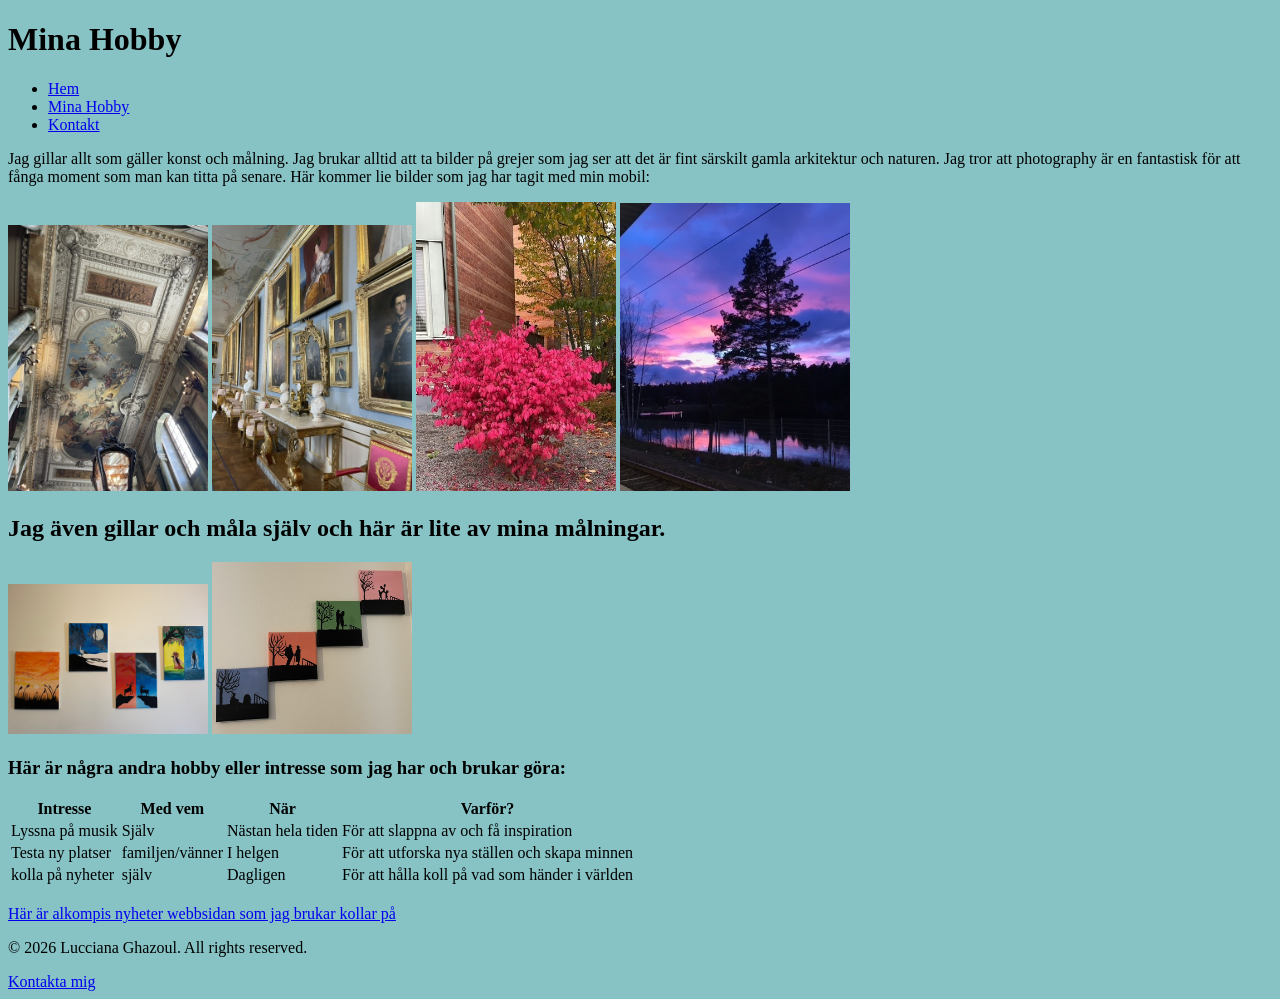
==== hobby.html @ 91b1d310 "first commit" ====
<!DOCTYPE html>
<html lang="en">
    <head>
        <meta charset="UTF-8">
        <meta name="viewport" content="width=device-width, initial-scale=1.0">
        <title>Mina Hobby</title>
    </head>
    <body style="background-color: rgb(135, 194, 196);">
        <h1>Mina Hobby</h1>
        <header>
            
             <nav>
             <ul>
                <li><a href="index.html">Hem</a></li>
                <li><a href="hobby.html">Mina Hobby</a></li>
                <li><a href="kontakt.html">Kontakt</a></li>
             </ul>
        </nav>
        </header>

        <main>
            <p>Jag gillar allt som gäller konst och målning. Jag brukar alltid att ta bilder på grejer som jag ser att det är fint
         särskilt gamla arkitektur och naturen. Jag tror att photography är en fantastisk för att fånga moment som man kan titta på senare.
        Här kommer lie bilder som jag har tagit med min mobil: </p>
        
             <img src="images/kungligslotet-2.jpg" alt="kungligslotet tak" width="200">
             <img src="images/kungligslotet.jpg" alt="kungligslotet tavlor" width="200">
             <img src="images/natur.jpg" alt="Rosa träd" width="200">
             <img src="images/natur-2.jpg" alt="Solnedgång över en sjö" width="230">

             <h2>Jag även gillar och måla själv och här är lite av mina målningar.</h2>
                <img src="images/mina-tavlor.jpeg" alt="målning1" width="200">
                <img src="images/mina-tavlor-2.jpeg" alt="målning2" width="200">

             <section>
               <h3> Här är några andra hobby eller intresse som jag har och brukar göra: </h3>
             <table>
                <thead>
                    <tr>
                        <th>Intresse</th>
                        <th>Med vem</th>
                        <th>När</th>
                        <th>Varför?</th>
                    </tr>
                </thead>
                <tbody>
                    <tr>
                    <td>Lyssna på musik</td>
                    <td>Själv</td>
                    <td>Nästan hela tiden</td>
                    <td>För att slappna av och få inspiration</td>
                    </tr>
                    <tr>
                    <td>Testa ny platser</td>
                    <td>familjen/vänner</td>
                    <td>I helgen</td>
                    <td>För att utforska nya ställen och skapa minnen</td>
                    </tr>
                    <tr>
                    <td>kolla på nyheter</td>
                    <td>själv</td>
                    <td>Dagligen</td>
                    <td>För att hålla koll på vad som händer i världen</td>
                    </tr>
                </tbody>
             </table>
            </section>
            <br>

            <a href="https://alkompis.se/" target="_blank" rel="noopener">Här är alkompis nyheter webbsidan som jag brukar kollar på</a>
            

        </main>

        <footer>
        <p>&copy; 2026 Lucciana Ghazoul. All rights reserved.</p>
        <a href="kontakt.html">Kontakta mig</a>
      </footer>
       
    </body>

</html>
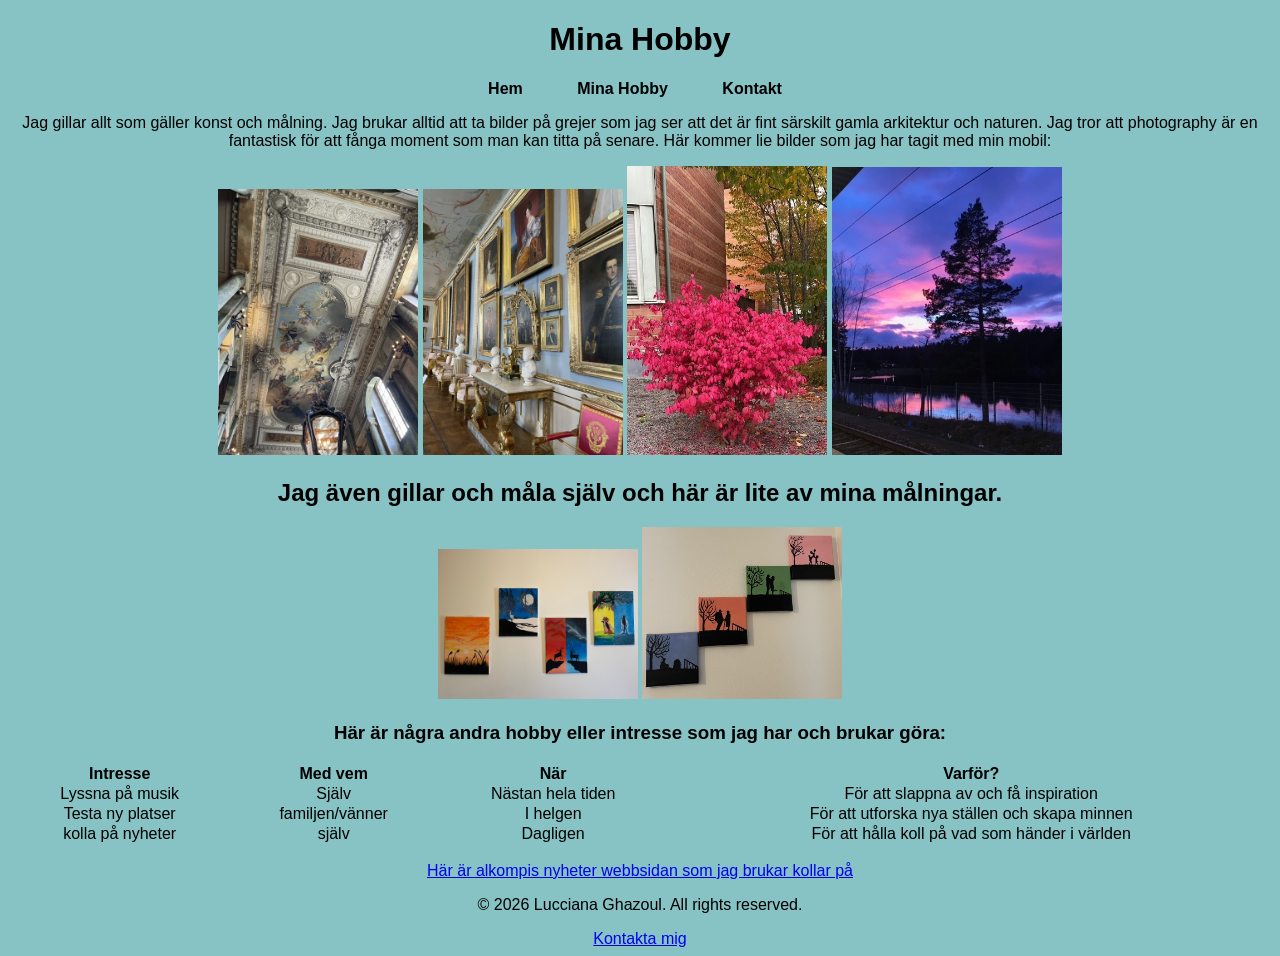
==== commit 1c0dd8fe: "Skapat en css sida" ====
--- a/hobby.html
+++ b/hobby.html
@@ -4,16 +4,17 @@
         <meta charset="UTF-8">
         <meta name="viewport" content="width=device-width, initial-scale=1.0">
         <title>Mina Hobby</title>
+        <link rel="stylesheet" href="styles.css">
     </head>
-    <body style="background-color: rgb(135, 194, 196);">
+    <body id="body3" >
         <h1>Mina Hobby</h1>
         <header>
             
              <nav>
-             <ul>
-                <li><a href="index.html">Hem</a></li>
-                <li><a href="hobby.html">Mina Hobby</a></li>
-                <li><a href="kontakt.html">Kontakt</a></li>
+             <ul id="head-lista">
+                <li id="sida"><a href="index.html">Hem</a></li>
+                <li id="sida"><a href="hobby.html">Mina Hobby</a></li>
+                <li id="sida"><a href="kontakt.html">Kontakt</a></li>
              </ul>
         </nav>
         </header>
@@ -34,7 +35,7 @@
 
              <section>
                <h3> Här är några andra hobby eller intresse som jag har och brukar göra: </h3>
-             <table>
+             <table id="table">
                 <thead>
                     <tr>
                         <th>Intresse</th>
--- a/styles.css
+++ b/styles.css
@@ -0,0 +1,35 @@
+body {         
+    font-family: Arial, sans-serif;
+    text-align:center;
+}
+#head-list {
+    list-style: none;
+   display: flex;
+    gap: 10px; 
+    justify-content: center;
+    
+    
+}
+li {
+    display: inline;
+    margin-right: 50px;
+}
+#sida a {
+    text-decoration: none;
+    color: black;
+    font-weight: bold;
+}
+table {
+    border-collapse: collapse;
+    width: 100%;
+    margin-top: 20px;
+}
+#body3 {
+    background-color: rgb(135, 194, 196);
+}
+#body2 {
+     background-color:rgb(211, 186, 221) ;
+}
+#body1 {
+     background-color:burlywood;
+}
